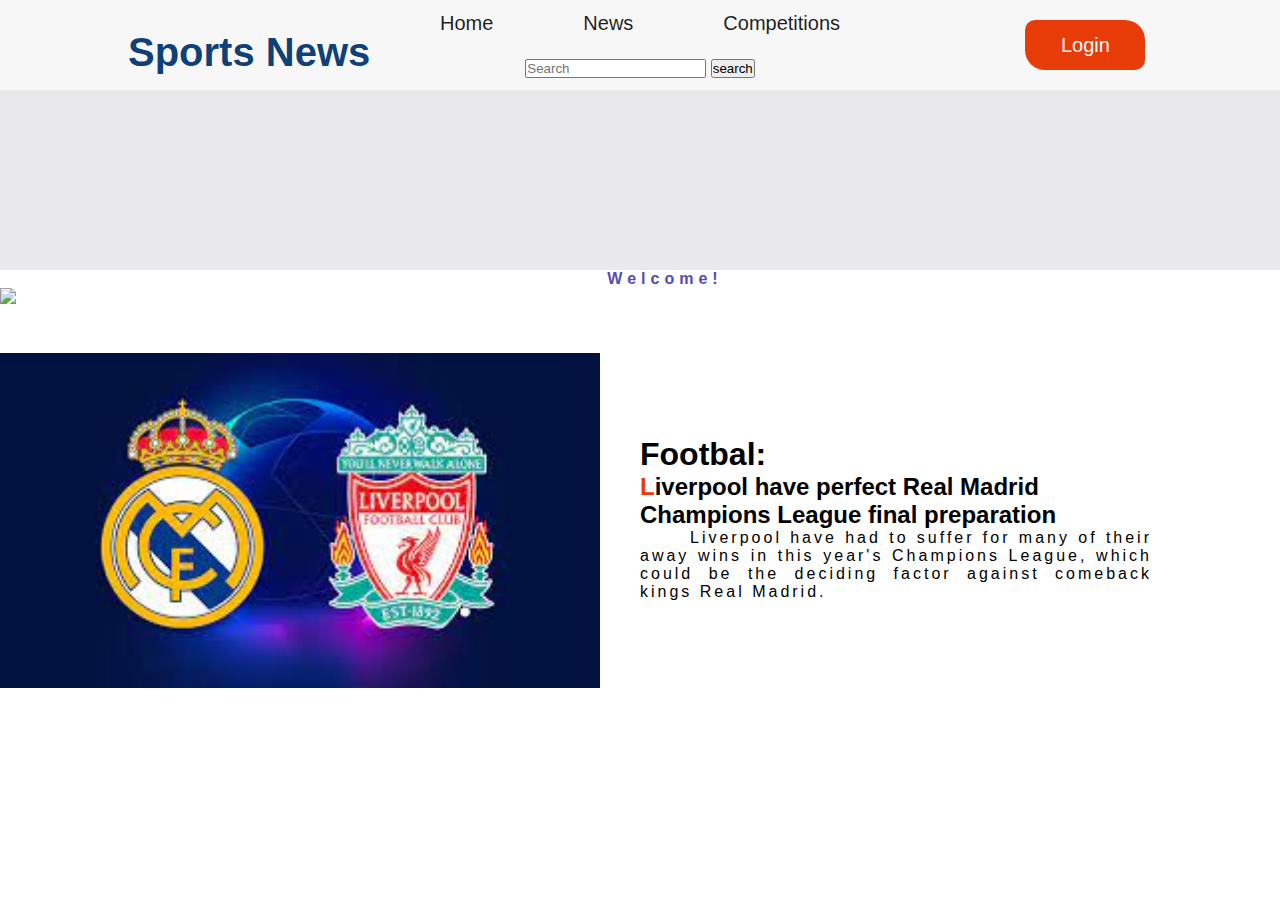
==== Home_page/step2.html @ 56362a2d "almost done" ====
<!DOCTYPE html>
<html lang="en">

<head>
    <meta charset="UTF-8">
    <title>Sports</title>
    <link rel="stylesheet" href="../Home_page/style.css">
    <script src="https://code.jquery.com/jquery-3.6.0.min.js"
        integrity="sha256-/xUj+3OJU5yExlq6GSYGSHk7tPXikynS7ogEvDej/m4=" crossorigin="anonymous"></script>
</head>

<body>

    <div id="container">
        <div id="logo">Sports News</div>

        <div id="navbar">
            <ul>
                <li><a href="index.html">Home</a></li>
                <li><a href="#">News</a></li>
                <li><a href="#">Competitions</a> </li>
                <li id="login"><a href="../login_page/login.html">Login</a></li>
            </ul>
            <div>
                <input type="search" class="form-control rounded" placeholder="Search" aria-label="Search"
                    aria-describedby="search-addon" />
                <button type="button">search</button>
            </div>
        </div>
        <p id="date"></p>

    </div>

        <p class="welcome"><b>Welcome!</b></p>
        <img src="https://ichef.bbci.co.uk/onesport/cps/976/cpsprodpb/13DB6/production/_124643318_hamilton.jpg" style="width: 600px;">
        <section class="step2">
            <h1>F1:</h1>
        <h2><span>G</span>rand Prix's remarkable buzz can't hide Mercedes' woe</h2>
        <p Class="news">While Max Verstappen and Charles Leclerc staged another wheel-to-wheel battle for the win in their private contest for the world title, Mercedes left a Miami Grand Prix weekend - characterised by the remarkable buzz around this new event - more confused than ever as to why they are struggling for pace this season.</p>
        </section><br>
    
        <img src="download.jfif" style="width: 600px;margin-top: 5%;">
        <section class="step3">
            <h1>Footbal:</h1>
        <h2><span>L</span>iverpool have perfect Real Madrid Champions League final preparation</h2>
        <p Class="news2">Liverpool have had to suffer for many of their away wins in this year's Champions League, which could be the deciding factor against comeback kings Real Madrid.</p>
        </section>

  <!--title and small paragraphe discreption  + img-->
</body>
</html>
---- Home_page/style.css ----
*
{
    padding: 0;
    margin: 0;
    font-family: sans-serif;
    box-sizing: border-box;
}
#container
{
    height: 30vh;
    width: 100%;
    position: relative;
    top: 0;
    left: 0;
    background: #e9e9eb;
}
/* logo */
#container #logo
{
    position: absolute;
    left: 10%;
    top: 30px;
    font-size: 40px;
    z-index: 999;
    font-weight: bold;
    color: #083b74f7;
}
/* navbar */
#navbar
{
    height: 90px;
    width: 100%;
    position: absolute;
    top: 0;
    left: 0;
    background: #fdfefea7;
    display: grid;
    place-items: center;
}
#navbar ul
{
    list-style: none;
    display: flex;
    flex-direction: row;
}
#navbar ul li
{
    font-size: 20px;
    margin: 0 45px;
}
#navbar ul li a
{
    text-decoration: none;
    color: rgba(0, 0, 0, 0.886);
}
#navbar ul li a:hover
{
    color: #f01d09;
}
/* login button */
#navbar ul #login
{
    height: 50px;
    width: 120px;
    position: absolute;
    top: 20px;
    right: 7%;
    display: grid;
    place-items: center;
    background: #e73c08;
    border-radius: 10px 20px;
}
#navbar ul #login a
{
    color: white;
}
#navbar ul #login:hover
{
    background: black;
}
#center{
   height: 20vh;
    width: 300px;
    margin: 65px auto;
    display: flex;
    -webkit-box-direction: normal;
            flex-direction: column;
  position: relative;

}


.pointer{
    cursor: pointer;
}


.hide-sign{
    position: absolute;
    right: 3px;
    top: 0px;
    width: 32px;
    height: 0px;
    opacity: 1;
    

}


.hide-sign:hover{
    opacity: 0.5;
}


.step2{
    margin-top: -20%;
    margin-right: 10%;
    margin-left: 50%;
}


.welcome {
    text-indent: 50px;
    
    letter-spacing: 5px;
    text-align: center;
  
  color: #564caf;
  }


  h2 span{
      color :#e73c08
  }


.news{ 
    text-indent: 50px;
  text-align: justify;
  letter-spacing: 3px;
    

}


img{
    padding: 20;
    margin: 30;
    top: 0%;
    margin-right:50% ;
}


.news2{ 
    text-indent: 50px;
  text-align: justify;
  letter-spacing: 3px;
    

}


.step3{
    margin-top: -20%;
    margin-right: 10%;
    margin-left: 50%;
}
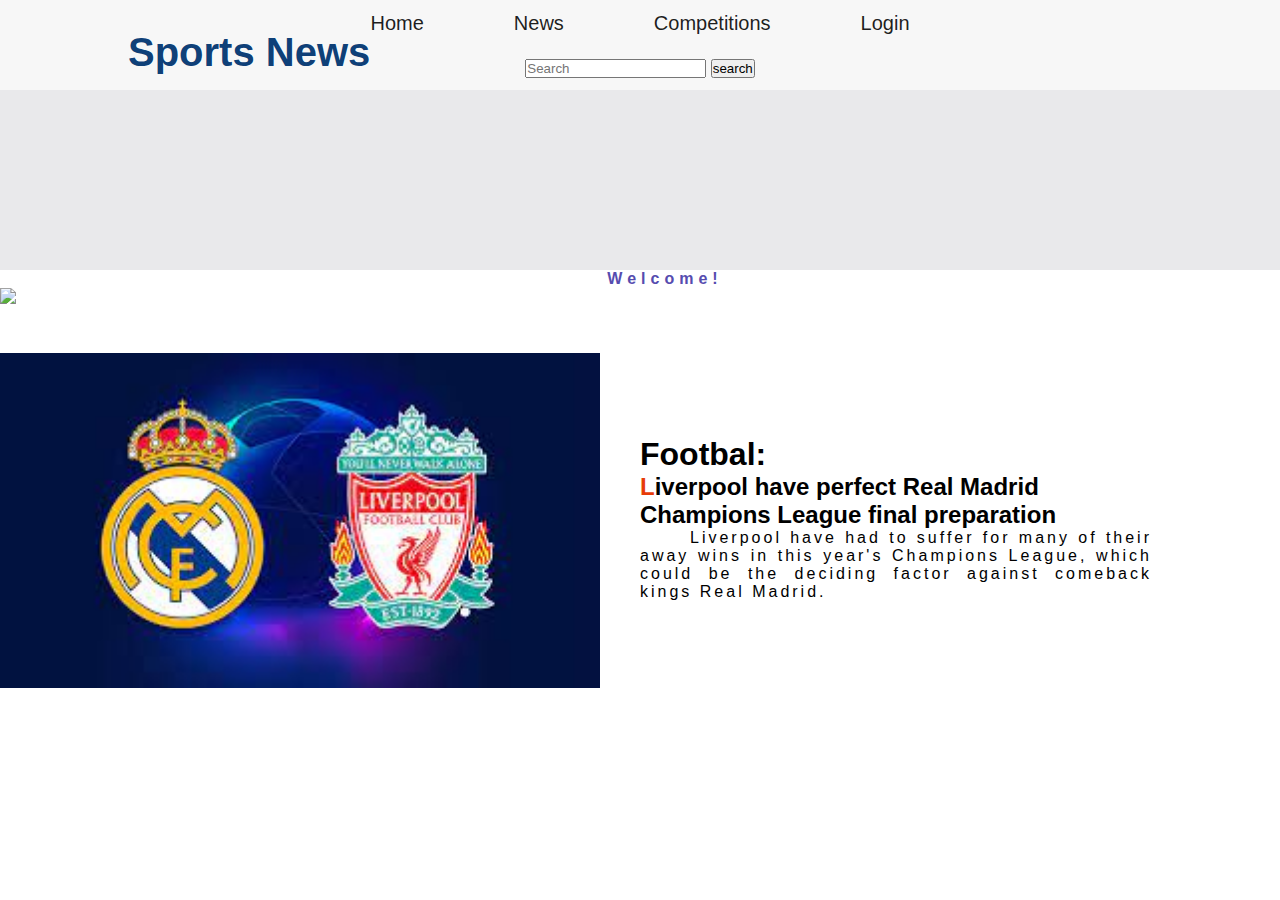
==== commit b7b6b0da: "upDate" ====
--- a/Home_page/step2.html
+++ b/Home_page/step2.html
@@ -19,7 +19,7 @@
                 <li><a href="index.html">Home</a></li>
                 <li><a href="#">News</a></li>
                 <li><a href="#">Competitions</a> </li>
-                <li id="login"><a href="../login_page/login.html">Login</a></li>
+                <li id="login1"><a href="../login_page/login.html">Login</a></li>
             </ul>
             <div>
                 <input type="search" class="form-control rounded" placeholder="Search" aria-label="Search"
